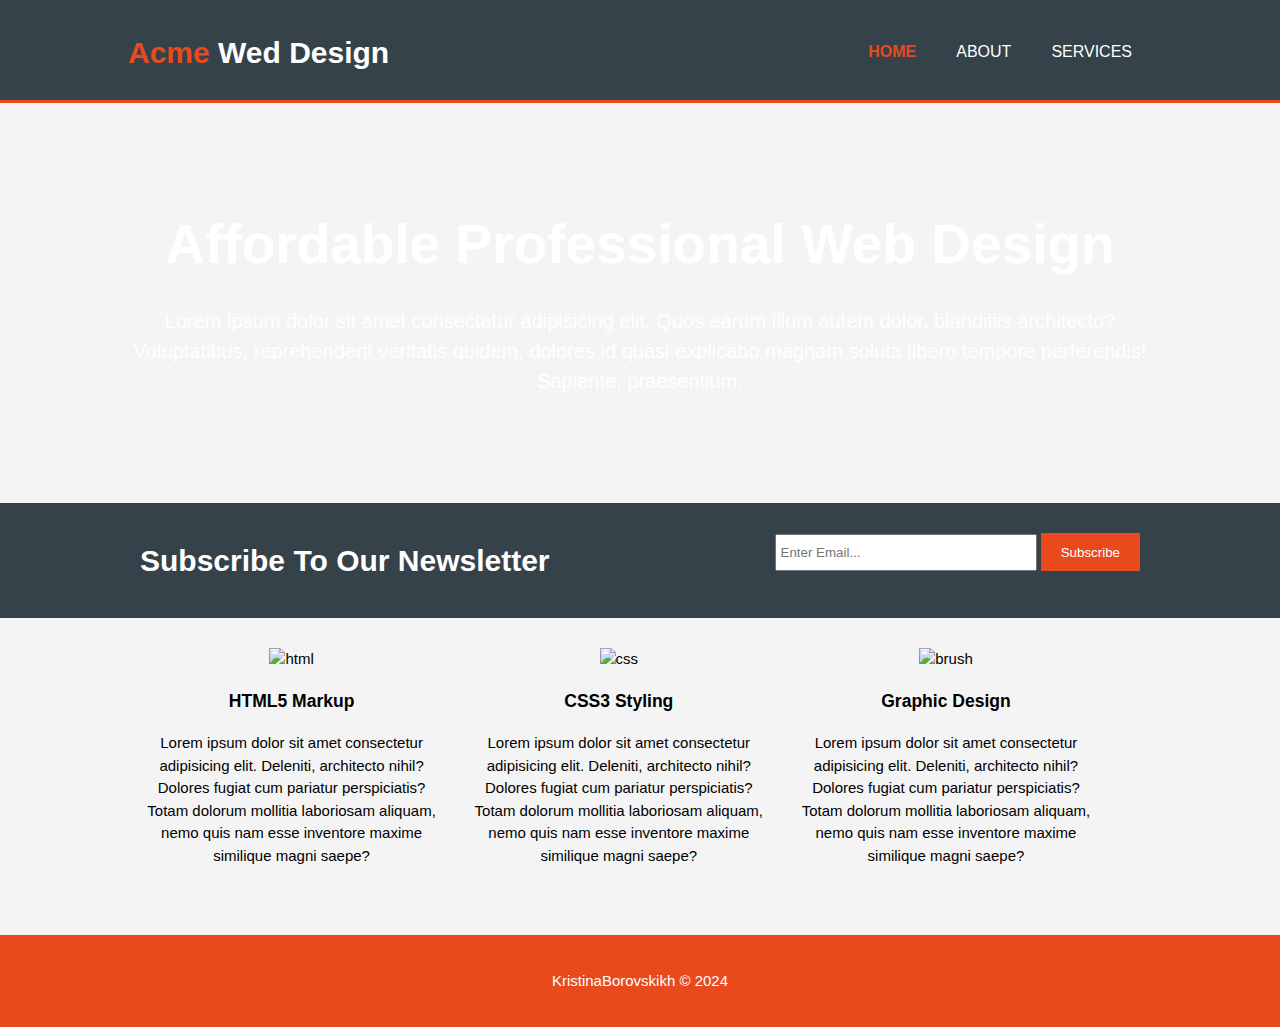
==== index.html @ a51229c7 "Added new files" ====
<!DOCTYPE html>
<html lang="en">
<head>
    <meta charset="UTF-8">
    <meta name="viewport" content="width=device-width, initial-scale=1.0">
    <meta name="discription" content="Professional web design">
    <meta name="author" content="Kristina Borovskih">
    <title>Web Design</title>
    <link rel="stylesheet" href="style1.css">
    <script src="https://kit.fontawesome.com/09681efc7e.js" crossorigin="anonymous"></script>
</head>
<body>
    <header>
        <div class="container">
            <div id="branding">
                <h1> <span class="highlight">Acme</span> Wed Design</h1>
         </div>
            <nav>
                <ul>
                    <li class="current"> <a href="index2.html">Home</a></li>
                    <li><a href="about.html">About</a></li>
                    <li><a href="services.html">Services</a></li>
                </ul>
            </nav>
        </div>
    </header>

    <section id="showcase">
        <div class="container">
            <h1>Affordable Professional Web Design </h1>
            <p>Lorem ipsum dolor sit amet consectetur adipisicing elit. Quos earum illum autem dolor, blanditiis architecto? Voluptatibus, reprehenderit veritatis quidem, dolores id quasi explicabo magnam soluta libero tempore perferendis! Sapiente, praesentium.</p>
        </div>
    </section>
    <section id="newsletter">
        <div class="container">
            <h1>Subscribe To Our Newsletter</h1>
            <form>
                <input type="email" placeholder="Enter Email...">
                <button type="submit" class="button_1">Subscribe</button>
            </form>
        </div>
    </section>

    <section id="boxes">
        <div class="container">
            <div class="box">
                <img src="/images/logohtml.png" alt="html">
                <h3>HTML5 Markup</h3>
                <p>Lorem ipsum dolor sit amet consectetur adipisicing elit. Deleniti, architecto nihil? Dolores fugiat cum pariatur perspiciatis? Totam dolorum mollitia laboriosam aliquam, nemo quis nam esse inventore maxime similique magni saepe?</p>
            </div>
            <div class="box">
                <img src="/images/logocss.png" alt="css">
                <h3>CSS3 Styling</h3>
                <p>Lorem ipsum dolor sit amet consectetur adipisicing elit. Deleniti, architecto nihil? Dolores fugiat cum pariatur perspiciatis? Totam dolorum mollitia laboriosam aliquam, nemo quis nam esse inventore maxime similique magni saepe?</p>
            </div>
            <div class="box">
                <img src="/images/logobrush.jpg" alt="brush">
                <h3>Graphic Design</h3>
                <p>Lorem ipsum dolor sit amet consectetur adipisicing elit. Deleniti, architecto nihil? Dolores fugiat cum pariatur perspiciatis? Totam dolorum mollitia laboriosam aliquam, nemo quis nam esse inventore maxime similique magni saepe?</p>
            </div>
        </div>
    </section>
    <section class="portfolio">
        <img src="https://source.unsplash.com/random/200x200" alt="">
        <img src="https://source.unsplash.com/random/201x200" alt="">
        <img src="https://source.unsplash.com/random/202x200" alt="">
        <img src="https://source.unsplash.com/random/203x200" alt="">
        <img src="https://source.unsplash.com/random/204x200" alt="">
        <img src="https://source.unsplash.com/random/205x200" alt="">
      
 
    </section>
    <footer>
        <div class="social">
            <a href=""><i class="fa-brands fa-facebook fa-2x"></i></a>
            <a href=""><i class="fa-brands fa-github fa-2x"></i></a>
            <a href=""><i class="fa-brands fa-instagram fa-2x"></i></a>

        </div>
        <div>
            <p>KristinaBorovskikh &copy; 2024</p>
        </div>
    </footer>
    
</body>
</html>
---- style1.css ----
/*Global*/
body{
    font-family: Arial, Helvetica, sans-serif;
    font-size: 15px;
    line-height: 1.5;
    padding: 0;
    margin: 0;
    background-color: #f4f4f4;
    
 
}
.container{
    width: 80%;
    margin: auto;
    overflow: hidden;
}

    ul{
        margin: 0;
        padding: 0;
    }

    .button_1{
        height: 38px;
        background: #e8491d;
        border: 0;
        padding-left: 20px;
        padding-right: 20px ;
        color: #ffffff;
    }

    .dark{
        padding: 15px;
        background: #35424a;
        color: #ffffff;
        margin-top: 10px;
        margin-bottom: 10px;
    }

 /*Header*/

header {
    background-color: #35424a;
    color: #ffffff;
    padding-top: 30px;
    min-height:70px ;
    border-bottom: #e8491d 3px solid;
}

header a{
    color: #ffffff;
    text-decoration: none;
    text-transform: uppercase;
    font-size: 16px;
}

header ul{
    margin: 0;
    padding: 0;

}
header li{
    float: left;
    display: inline;
    padding: 0 20px 0 20px;
   
    
}

header #branding{
    float: left;
}

header #branding h1{
    margin: 0;
}

header nav{
    float: right;
    margin-top: 10px;
}
header .highlight, header .current a{
    color: #e8491d;
    font-weight: bold;
}

header a:hover{
    color: #cccccc;
    font-weight: bold;
}

/*Showcase*/

#showcase{
    min-height: 400px;
    background-image: url(/images/comp.jpg);
    background-repeat: no-repeat;
    background-size: cover;
    text-align: center;
    color: #ffffff;
    
}
#showcase h1{
    margin-top: 100px;
    font-size: 55px;
    margin-bottom: 10px;
}

#showcase p{
    font-size: 20px;

}

/*Newsletter*/

#newsletter{
    padding: 15px;
    color: #ffffff;
    background: #35424a;
}

#newsletter h1{
    float: left;
}
#newsletter form{
    float: right;
    margin-top: 15px;
}

#newsletter input[type="email"]{
    padding: 4px;
    height: 25px;
    width: 250px;
}

/*Boxes*/

#boxes{
    margin-top: 20px;
}
#boxes .box{
    float: left;
    width: 30%;
    text-align: center;
    padding: 10px;
}

#boxes .box img{
    width: 90px;
}

/*Sidebar*/
aside{
    float: right;
    width: 30%;
    margin-top: 10px;
}
aside#sidebar .quote input, aside#sidebar .quote textarea{
    width: 90%;
    padding: 5px;
}

/*Main-col*/
article#main-col{
    float: left;
    width: 65%;

}

/*Services*/
ul#services li{
    list-style:none ;
    padding: 20px;
    border: #cccccc solid 1px;
    margin-bottom: 5px;
    background: #e6e6e6;
}



/*Footer*/

footer{
    padding: 20px;
    margin-top: 20px;
    color: #ffffff;
    background-color: #e8491d;
    text-align: center;

}

.fa-facebook {
   color: #ffffff;
}
.fa-github{
    color: #ffffff;
}
.fa-instagram{
    color: #ffffff;
}

/*Media Quertis*/
@media(max-width: 768px){
  header #branding,
  header nav,
  header nav li,
  #newsletter h1,
  #newsletter form,
  #boxes .box,
  article#main-col,
  aside#sidebar{
  
    float: none;
    text-align: center;
    width: 100%;
  }

  header{
    padding-bottom: 20px;
  }

  #showcase h1{
    margin-top: 40px;
  }

  #newsletter button, .quote button{
    display: block;
    width: 100%;
  }

  #newsletter form input[type="email"]{
    width: 100%;
    margin-bottom: 5px;
  }
}
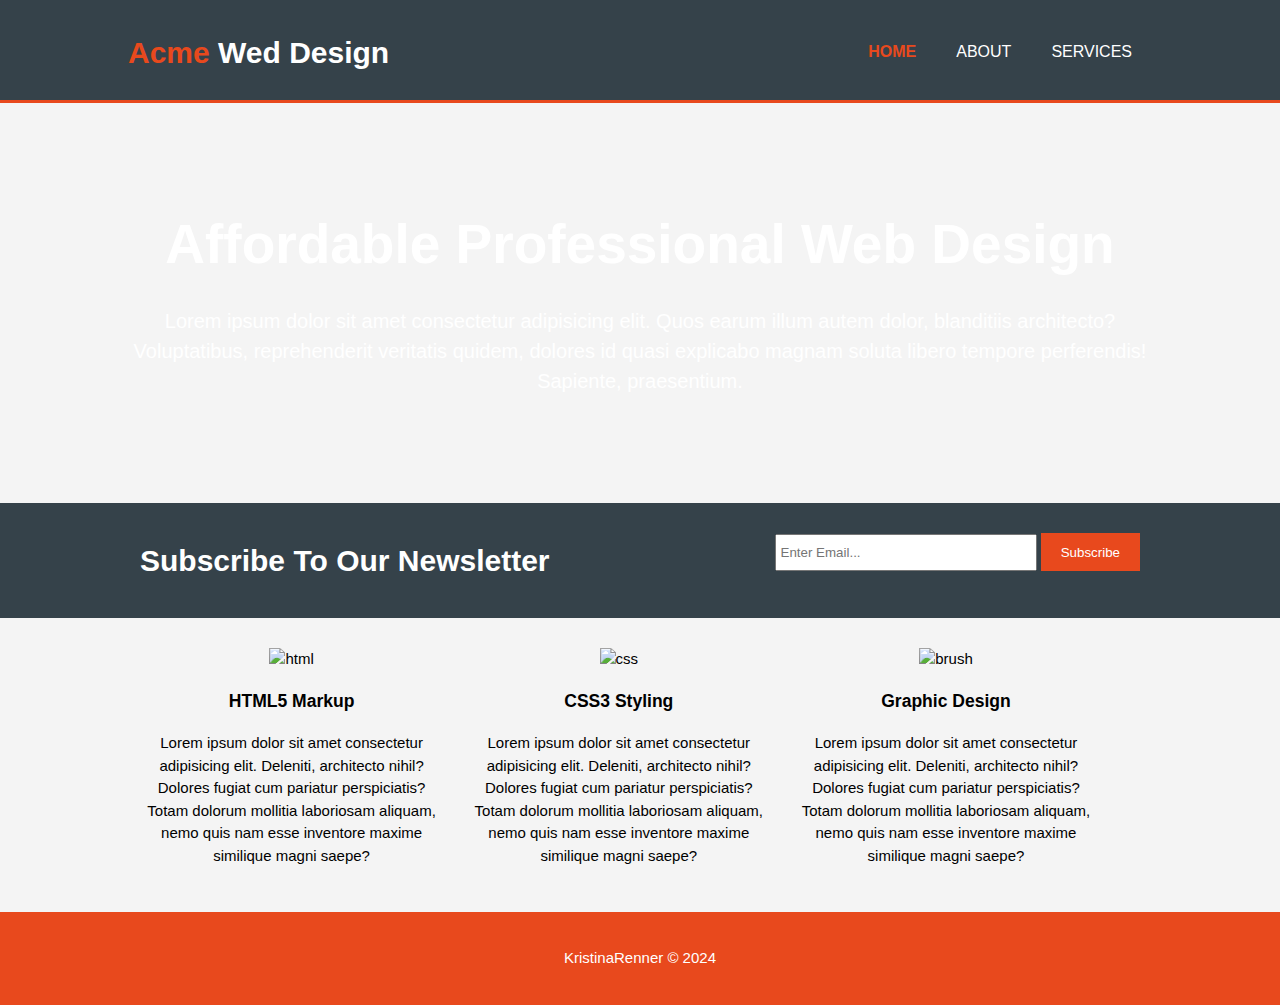
==== commit 71c9fe00: "Update index.html" ====
--- a/index.html
+++ b/index.html
@@ -4,7 +4,7 @@
     <meta charset="UTF-8">
     <meta name="viewport" content="width=device-width, initial-scale=1.0">
     <meta name="discription" content="Professional web design">
-    <meta name="author" content="Kristina Borovskih">
+    <meta name="author" content="Kristina Renner">
     <title>Web Design</title>
     <link rel="stylesheet" href="style1.css">
     <script src="https://kit.fontawesome.com/09681efc7e.js" crossorigin="anonymous"></script>
@@ -17,7 +17,7 @@
          </div>
             <nav>
                 <ul>
-                    <li class="current"> <a href="index2.html">Home</a></li>
+                    <li class="current"> <a href="index.html">Home</a></li>
                     <li><a href="about.html">About</a></li>
                     <li><a href="services.html">Services</a></li>
                 </ul>
@@ -44,17 +44,17 @@
     <section id="boxes">
         <div class="container">
             <div class="box">
-                <img src="/images/logohtml.png" alt="html">
+                <img src="images/logohtml.png" alt="html">
                 <h3>HTML5 Markup</h3>
                 <p>Lorem ipsum dolor sit amet consectetur adipisicing elit. Deleniti, architecto nihil? Dolores fugiat cum pariatur perspiciatis? Totam dolorum mollitia laboriosam aliquam, nemo quis nam esse inventore maxime similique magni saepe?</p>
             </div>
             <div class="box">
-                <img src="/images/logocss.png" alt="css">
+                <img src="images/logocss.png" alt="css">
                 <h3>CSS3 Styling</h3>
                 <p>Lorem ipsum dolor sit amet consectetur adipisicing elit. Deleniti, architecto nihil? Dolores fugiat cum pariatur perspiciatis? Totam dolorum mollitia laboriosam aliquam, nemo quis nam esse inventore maxime similique magni saepe?</p>
             </div>
             <div class="box">
-                <img src="/images/logobrush.jpg" alt="brush">
+                <img src="images/logobrush.jpg" alt="brush">
                 <h3>Graphic Design</h3>
                 <p>Lorem ipsum dolor sit amet consectetur adipisicing elit. Deleniti, architecto nihil? Dolores fugiat cum pariatur perspiciatis? Totam dolorum mollitia laboriosam aliquam, nemo quis nam esse inventore maxime similique magni saepe?</p>
             </div>
@@ -78,9 +78,9 @@
 
         </div>
         <div>
-            <p>KristinaBorovskikh &copy; 2024</p>
+            <p>KristinaRenner &copy; 2024</p>
         </div>
     </footer>
     
 </body>
-</html>+</html>
--- a/style1.css
+++ b/style1.css
@@ -93,7 +93,7 @@
 
 #showcase{
     min-height: 400px;
-    background-image: url(/images/comp.jpg);
+    background-image: url(images/comp.jpg);
     background-repeat: no-repeat;
     background-size: cover;
     text-align: center;
@@ -174,6 +174,11 @@
     border: #cccccc solid 1px;
     margin-bottom: 5px;
     background: #e6e6e6;
+}
+/*Portfolio*/
+.portfolio{
+    display: flex;
+    justify-content: space-between;
 }
 
 
